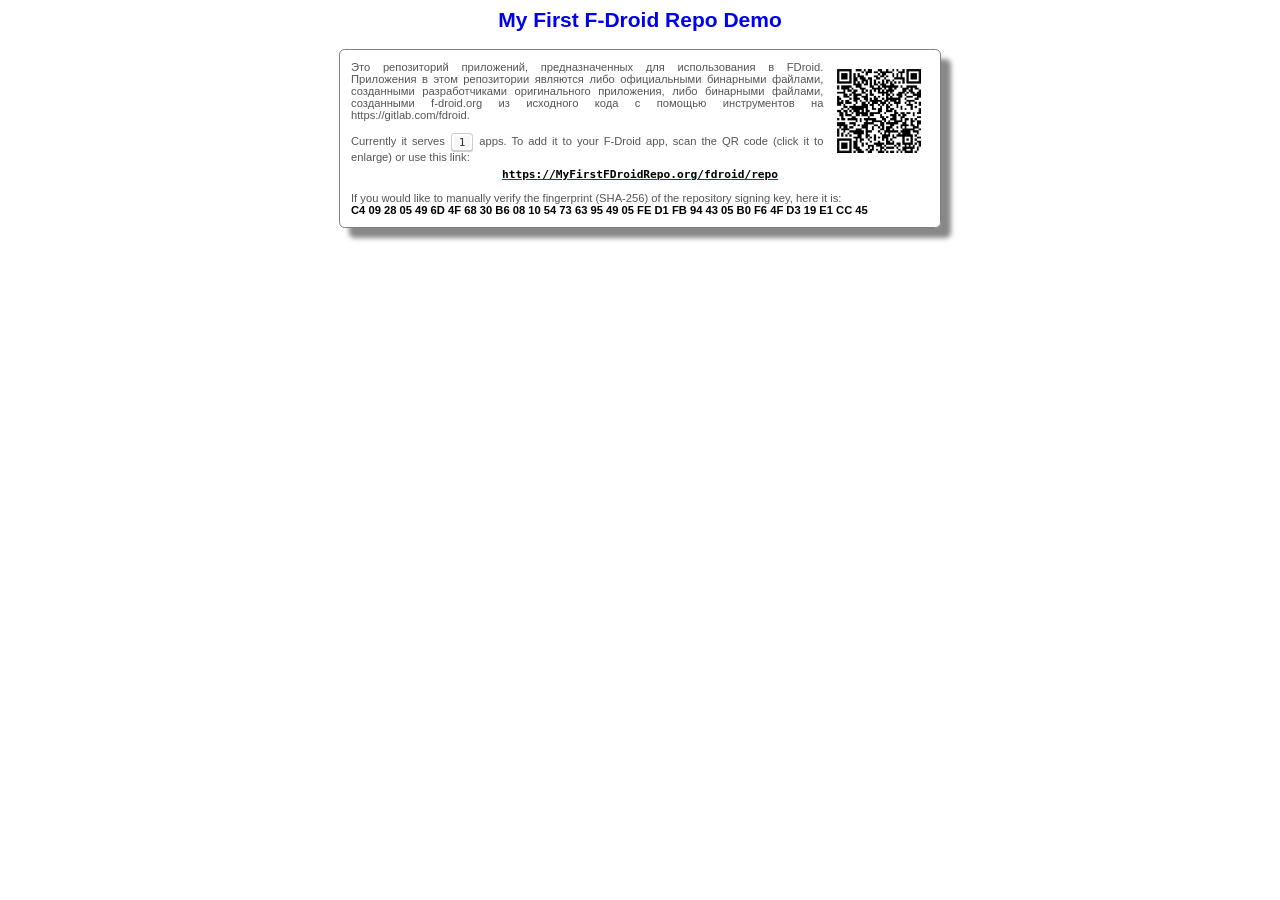
==== repo/index.html @ 1df9f5fb "Init F-Droid repo" ====
<!-- auto-generated - fdroid index updates will overwrite this file -->
<!DOCTYPE html PUBLIC "-//W3C//DTD HTML 4.01 Transitional//EN">
<html>
  <head>
    <meta content="text/html; charset=utf-8" http-equiv="Content-Type">
    <meta content="width=device-width; initial-scale=1.0; minimum-scale=0.5; maximum-scale=2.0; user-scalable=1;" name="viewport">
    <title>
   My First F-Droid Repo Demo
    </title>
    <base href="index.html">
    <link href="index.css" rel="stylesheet" type="text/css">
    <link href="icons/icon.png" rel="icon" type="image/png">
    <link href="icons/icon.png" rel="shortcut icon" type="image/png">
    <meta content="My First F-Droid Repo Demo" property="og:site_name">
    <meta content="My First F-Droid Repo Demo" property="og:title">
    <meta content property="og:determiner">
    <meta content="Это репозиторий приложений, предназначенных для использования в FDroid. Приложения в этом репозитории являются либо официальными бинарными файлами, созданными разработчиками оригинального приложения, либо бинарными файлами, созданными f-droid.org из исходного кода с помощью инструментов на https://gitlab.com/fdroid." property="og:description">
    <meta content="index,nofollow" name="robots">
  </head>
  <body>
    <h2>
      My First F-Droid Repo Demo
    </h2>
    <div id="intro">
      <p style="margin-bottom:.2em;">
        <span style="float:right;width:100px;margin-left:.5em;">
          <a href="index.png" title="QR: test">
            <img alt="QR: test" src="index.png" width="100">
          </a>
        </span>
        Это репозиторий приложений, предназначенных для использования в FDroid. Приложения в этом репозитории являются либо официальными бинарными файлами, созданными разработчиками оригинального приложения, либо бинарными файлами, созданными f-droid.org из исходного кода с помощью инструментов на https://gitlab.com/fdroid.
        <br>
        <br>
        Currently it serves
        <kbd>
          1
        </kbd>
        apps. To add it to your F-Droid app, scan the QR code (click it to enlarge) or use this link:
      </p>
      <p class="center" style="margin-top:.5em">
        <a href="https://fdroid.link/#https://MyFirstFDroidRepo.org/fdroid/repo?fingerprint=C4092805496D4F6830B60810547363954905FED1FB944305B0F64FD319E1CC45">
          <code style="color:#000000;font-weight:bold;">
            https://MyFirstFDroidRepo.org/fdroid/repo
          </code>
        </a>
      </p>
      <p>
        If you would like to manually verify the fingerprint (SHA-256) of the repository signing key, here it is:
        <br>
        <blockcode style="color:#000000;font-weight:bold;">
          C4 09 28 05 49 6D 4F 68 30 B6 08 10 54 73 63 95 49 05 FE D1 FB 94 43 05 B0 F6 4F D3 19 E1 CC 45
        </blockcode>
      </p>
    </div>
  </body>
</html>
---- repo/index.css ----
/* auto-generated - fdroid index updates will overwrite this file */
BODY {
  font-family         : Arial, Helvetica, Sans-Serif;
  color               : #0000ee;
  background-color    : #ffffff;
}
p {
  text-align          : justify;
}
p.center {
  text-align          : center;
}
TD {
  font-family         : Arial, Helvetica, Sans-Serif;
  color               : #0000ee;
}
body,td {
  font-size           : 14px;
}
TH {
  font-family         : Arial, Helvetica, Sans-Serif;
  color               : #0000ee;
  background-color    : #F5EAD4;
}
a:link {
  color               : #bb0000;
}
a:visited {
  color               : #ff0000;
}
.zitat {
  margin-left         : 1cm;
  margin-right        : 1cm;
  font-style          : italic;
}
#intro {
  border-spacing      : 1em;
  border              : 1px solid gray;
  border-radius       : 0.5em;
  box-shadow          : 10px 10px 5px #888;
  margin              : 1.5em;
  font-size           : .9em;
  width               : 600px;
  max-width           : 90%;
  display             : table;
  margin-left         : auto;
  margin-right        : auto;
  font-size           : .8em;
  color               : #555555;
}
#intro > p {
  margin-top          : 0;
}
#intro p:last-child {
  margin-bottom       : 0;
}
.last {
  border-bottom       : 1px solid black;
  padding-bottom      : .5em;
  text-align          : center;
}
table {
  border-collapse     : collapse;
}
h2 {
  text-align          : center;
}
.perms {
  font-family         : monospace;
  font-size           : .8em;
}
.repoapplist {
  display             : table;
  border-collapse     : collapse;
  margin-left         : auto;
  margin-right        : auto;
  width               : 600px;
  max-width           : 90%;
}
.approw, appdetailrow {
  display             : table-row;
}
.appdetailrow {
  display             : flex;
  padding             : .5em;
}
.appiconbig, .appdetailblock, .appdetailcell {
  display             : table-cell
}
.appiconbig {
  vertical-align      : middle;
  text-align          : center;
}
.appdetailinner {
  width               : 100%;
}
.applinkcell {
  text-align          : center;
  float               : right;
  width               : 100%;
  margin-bottom       : .1em;
}
.paddedlink {
  margin              : 1em;
}
.approw {
  border-spacing      : 1em;
  border              : 1px solid gray;
  border-radius       : 0.5em;
  padding             : 0.5em;
  margin              : 1.5em;
}
.appdetailinner .appdetailrow:first-child {
  background-color    : #d5d5d5;
}
.appdetailinner .appdetailrow:first-child .appdetailcell {
  min-width           : 33%;
  flex                : 1 33%;
  text-align          : center;
}
.appdetailinner .appdetailrow:first-child .appdetailcell:first-child {
  text-align          : left;
}
.appdetailinner .appdetailrow:first-child .appdetailcell:last-child {
  float               : none;
  text-align          : right;
}
.minor-details {
  font-size           : .8em;
  color               : #555555;
}
.boldname {
  font-weight         : bold;
}
#appcount {
  text-align          : center;
  margin-bottom       : .5em;
}
kbd {
  padding             : 0.1em 0.6em;
  border              : 1px solid #CCC;
  background-color    : #F7F7F7;
  color               : #333;
  box-shadow          : 0px 1px 0px rgba(0, 0, 0, 0.2), 0px 0px 0px 2px #FFF inset;
  border-radius       : 3px;
  display             : inline-block;
  margin              : 0px 0.1em;
  text-shadow         : 0px 1px 0px #FFF;
  white-space         : nowrap;
}
div.filterline, div.repoline {
  display             : table;
  margin-left         : auto;
  margin-right        : auto;
  margin-bottom       : 1em;
  vertical-align      : middle;
  display             : table;
  font-size           : .8em;
}
.filterline form {
  display             : table-row;
}
.filterline .filtercell {
  display             : table-cell;
  vertical-align      : middle;
}
fieldset {
  float               : left;
}
fieldset select, fieldset input, #reposelect select, #reposelect input {
  font-size           : .9em;
}
.pager {
  display             : table;
  margin-left         : auto;
  margin-right        : auto;
  width               : 600px;
  max-width           : 90%;
  padding-top         : .6em;
}
/* should correspond to .repoapplist */
.pagerrow {
  display             : table-row;
}
.pagercell {
  display             : table-cell;
}
.pagercell.left {
  text-align          : left;
  padding-right       : 1em;
}
.pagercell.middle {
  text-align          : center;
  font-size           : .9em;
  color               : #555;
}
.pagercell.right {
  text-align          : right;
  padding-left        : 1em;
}
.anti {
  color               : peru;
}
.antibold {
  color               : crimson;
}
#footer {
  text-align          : center;
  margin-top          : 1em;
  font-size           : 11px;
  color               : #555;
}
#footer img {
  vertical-align      : middle;
}
@media (max-width: 600px) {
  .repoapplist {
    display             : block;
  }
  .appdetailinner, .appdetailrow {
    display             : block;
  }
  .appdetailcell {
    display             : block;
    float               : left;
    line-height         : 1.5em;
  }
}
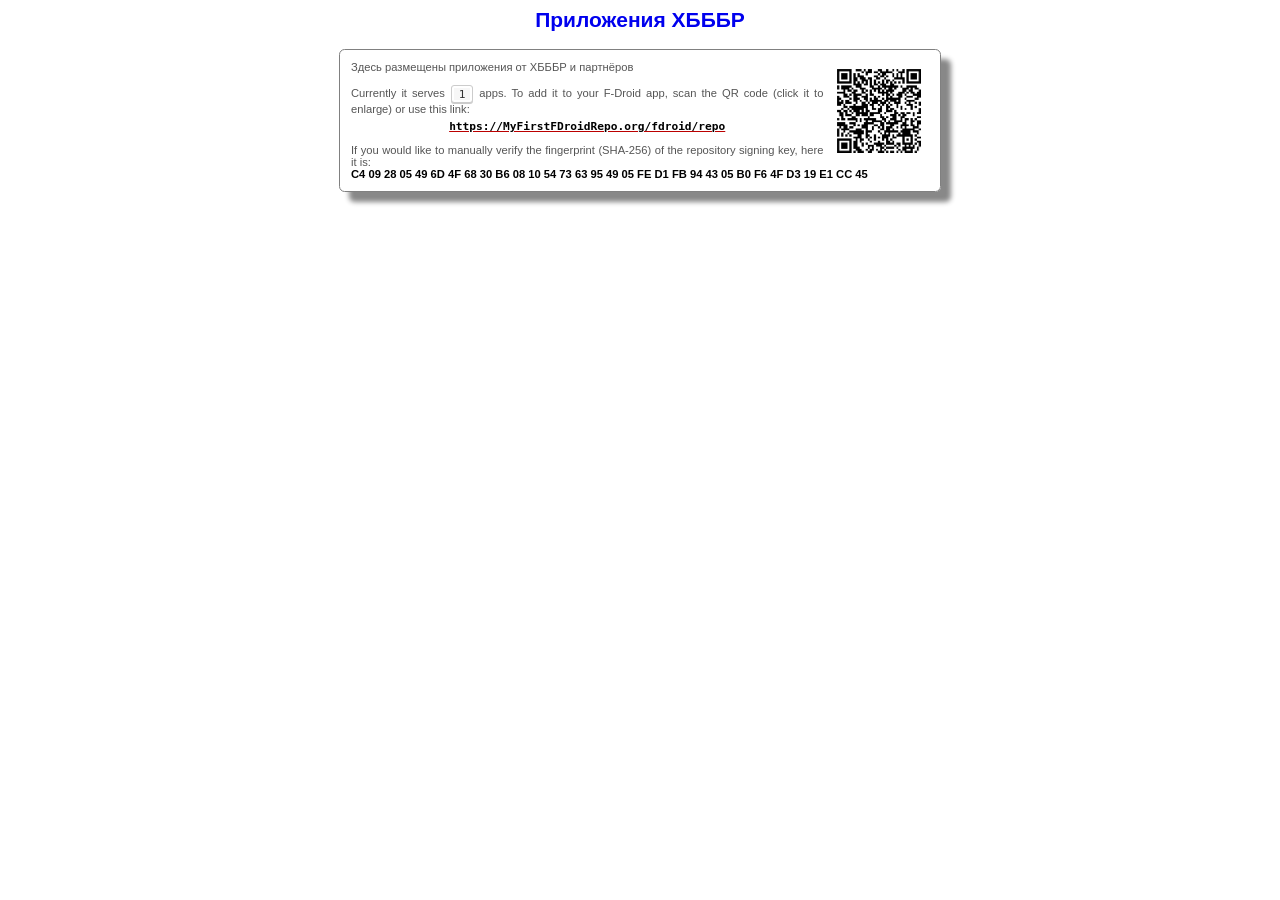
==== commit ee3be130: "Добавлено название репозитория" ====
--- a/repo/index.html
+++ b/repo/index.html
@@ -5,21 +5,21 @@
     <meta content="text/html; charset=utf-8" http-equiv="Content-Type">
     <meta content="width=device-width; initial-scale=1.0; minimum-scale=0.5; maximum-scale=2.0; user-scalable=1;" name="viewport">
     <title>
-   My First F-Droid Repo Demo
+   Приложения ХБББР
     </title>
     <base href="index.html">
     <link href="index.css" rel="stylesheet" type="text/css">
     <link href="icons/icon.png" rel="icon" type="image/png">
     <link href="icons/icon.png" rel="shortcut icon" type="image/png">
-    <meta content="My First F-Droid Repo Demo" property="og:site_name">
-    <meta content="My First F-Droid Repo Demo" property="og:title">
+    <meta content="Приложения ХБББР" property="og:site_name">
+    <meta content="Приложения ХБББР" property="og:title">
     <meta content property="og:determiner">
-    <meta content="Это репозиторий приложений, предназначенных для использования в FDroid. Приложения в этом репозитории являются либо официальными бинарными файлами, созданными разработчиками оригинального приложения, либо бинарными файлами, созданными f-droid.org из исходного кода с помощью инструментов на https://gitlab.com/fdroid." property="og:description">
+    <meta content="Здесь размещены приложения от ХБББР и партнёров" property="og:description">
     <meta content="index,nofollow" name="robots">
   </head>
   <body>
     <h2>
-      My First F-Droid Repo Demo
+      Приложения ХБББР
     </h2>
     <div id="intro">
       <p style="margin-bottom:.2em;">
@@ -28,7 +28,7 @@
             <img alt="QR: test" src="index.png" width="100">
           </a>
         </span>
-        Это репозиторий приложений, предназначенных для использования в FDroid. Приложения в этом репозитории являются либо официальными бинарными файлами, созданными разработчиками оригинального приложения, либо бинарными файлами, созданными f-droid.org из исходного кода с помощью инструментов на https://gitlab.com/fdroid.
+        Здесь размещены приложения от ХБББР и партнёров
         <br>
         <br>
         Currently it serves
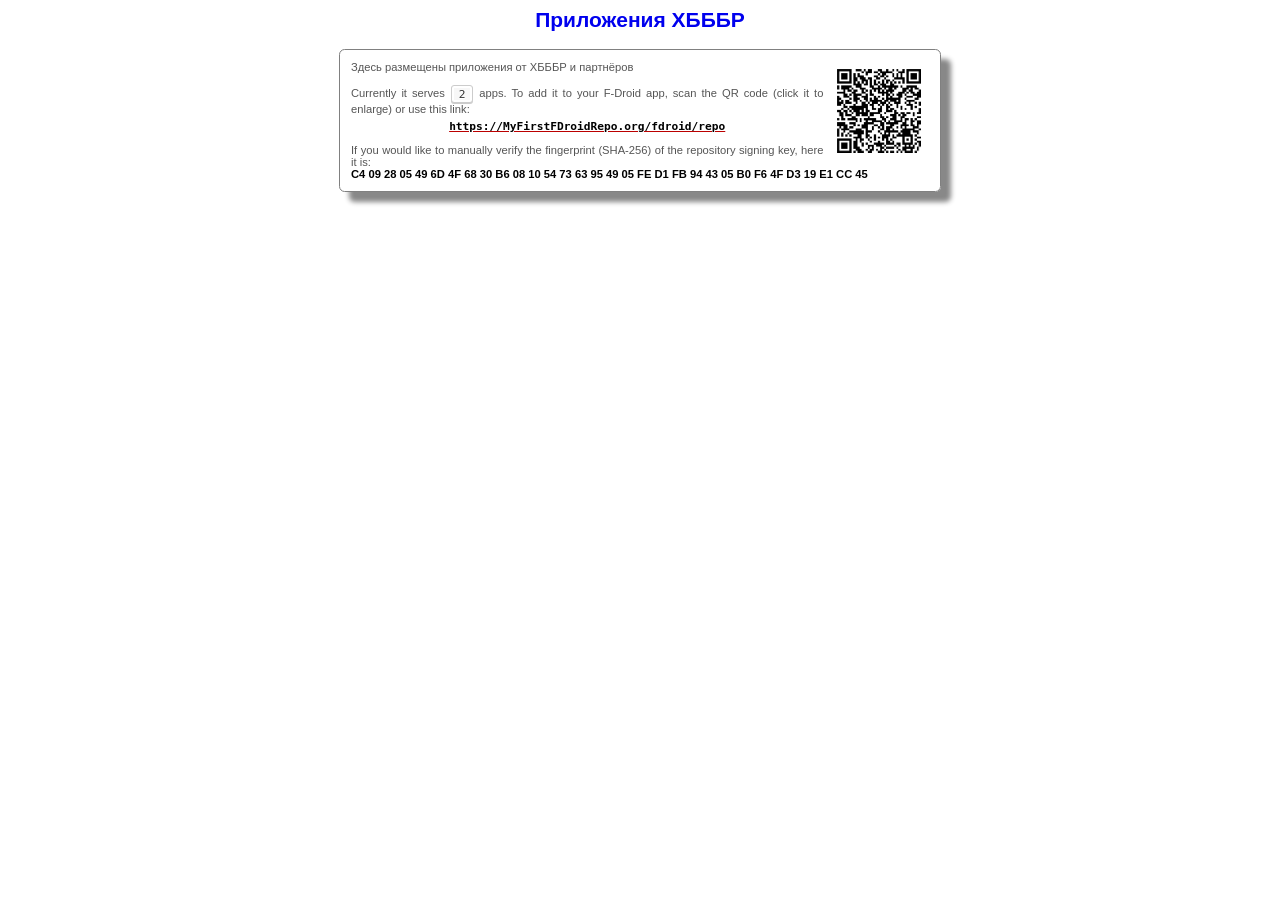
==== commit 102d206f: "Обновлены приложения в репозитории" ====
--- a/repo/index.html
+++ b/repo/index.html
@@ -33,7 +33,7 @@
         <br>
         Currently it serves
         <kbd>
-          1
+          2
         </kbd>
         apps. To add it to your F-Droid app, scan the QR code (click it to enlarge) or use this link:
       </p>
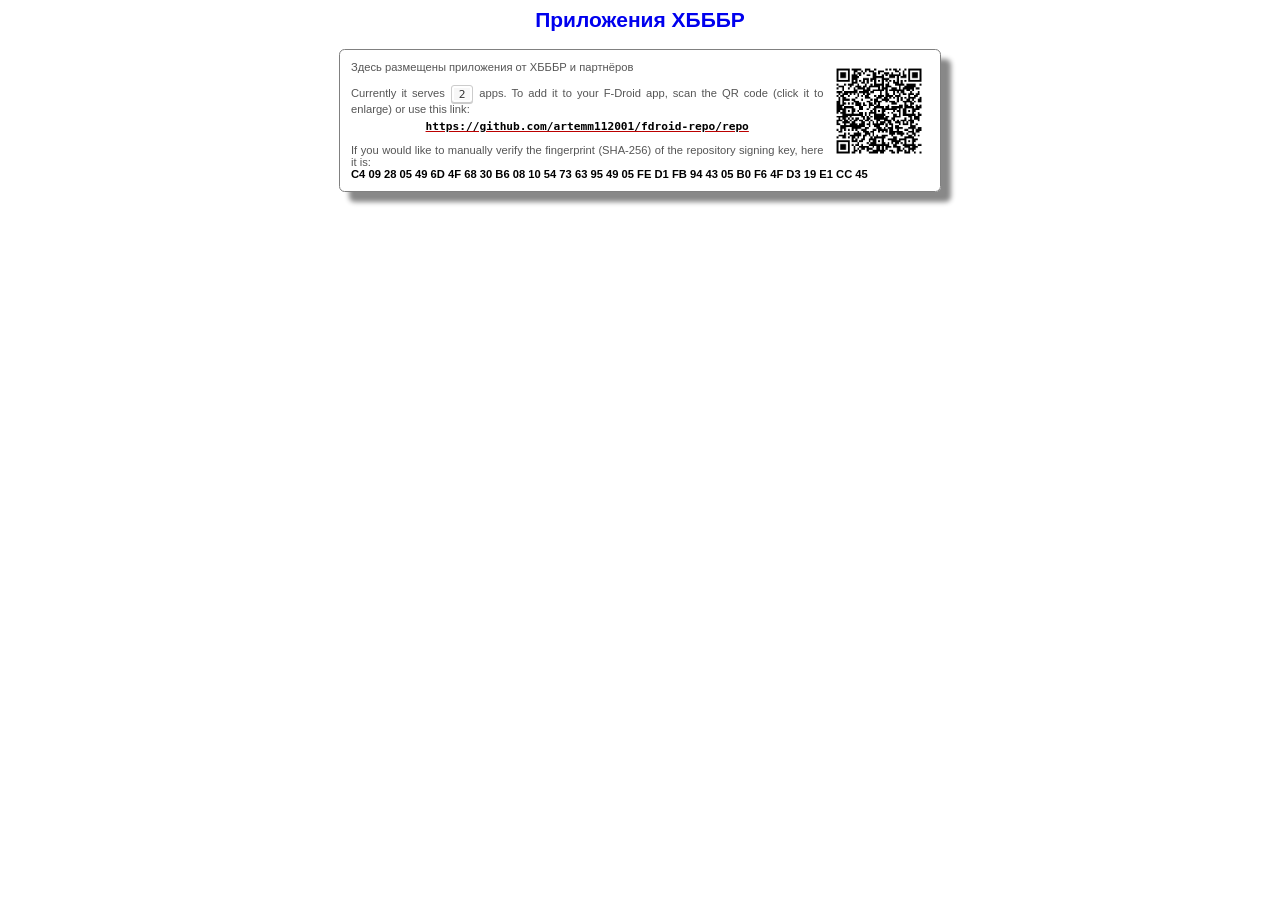
==== commit 42bdf41a: "Обновлены приложения в репозитории" ====
--- a/repo/index.html
+++ b/repo/index.html
@@ -38,9 +38,9 @@
         apps. To add it to your F-Droid app, scan the QR code (click it to enlarge) or use this link:
       </p>
       <p class="center" style="margin-top:.5em">
-        <a href="https://fdroid.link/#https://MyFirstFDroidRepo.org/fdroid/repo?fingerprint=C4092805496D4F6830B60810547363954905FED1FB944305B0F64FD319E1CC45">
+        <a href="https://fdroid.link/#https://github.com/artemm112001/fdroid-repo/repo?fingerprint=C4092805496D4F6830B60810547363954905FED1FB944305B0F64FD319E1CC45">
           <code style="color:#000000;font-weight:bold;">
-            https://MyFirstFDroidRepo.org/fdroid/repo
+            https://github.com/artemm112001/fdroid-repo/repo
           </code>
         </a>
       </p>
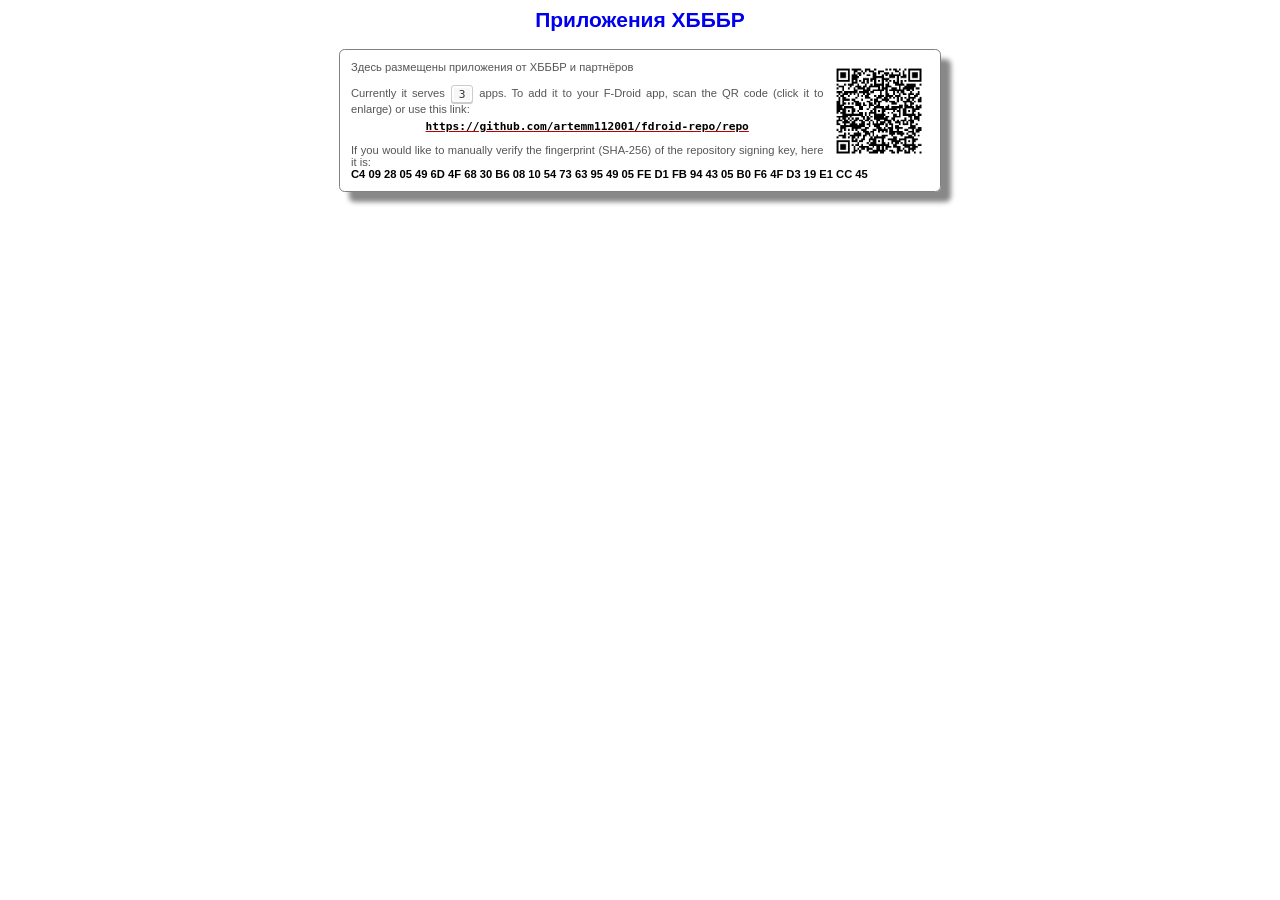
==== commit 65338fc1: "Обновлены приложения в репозитории" ====
--- a/repo/index.html
+++ b/repo/index.html
@@ -33,7 +33,7 @@
         <br>
         Currently it serves
         <kbd>
-          2
+          3
         </kbd>
         apps. To add it to your F-Droid app, scan the QR code (click it to enlarge) or use this link:
       </p>
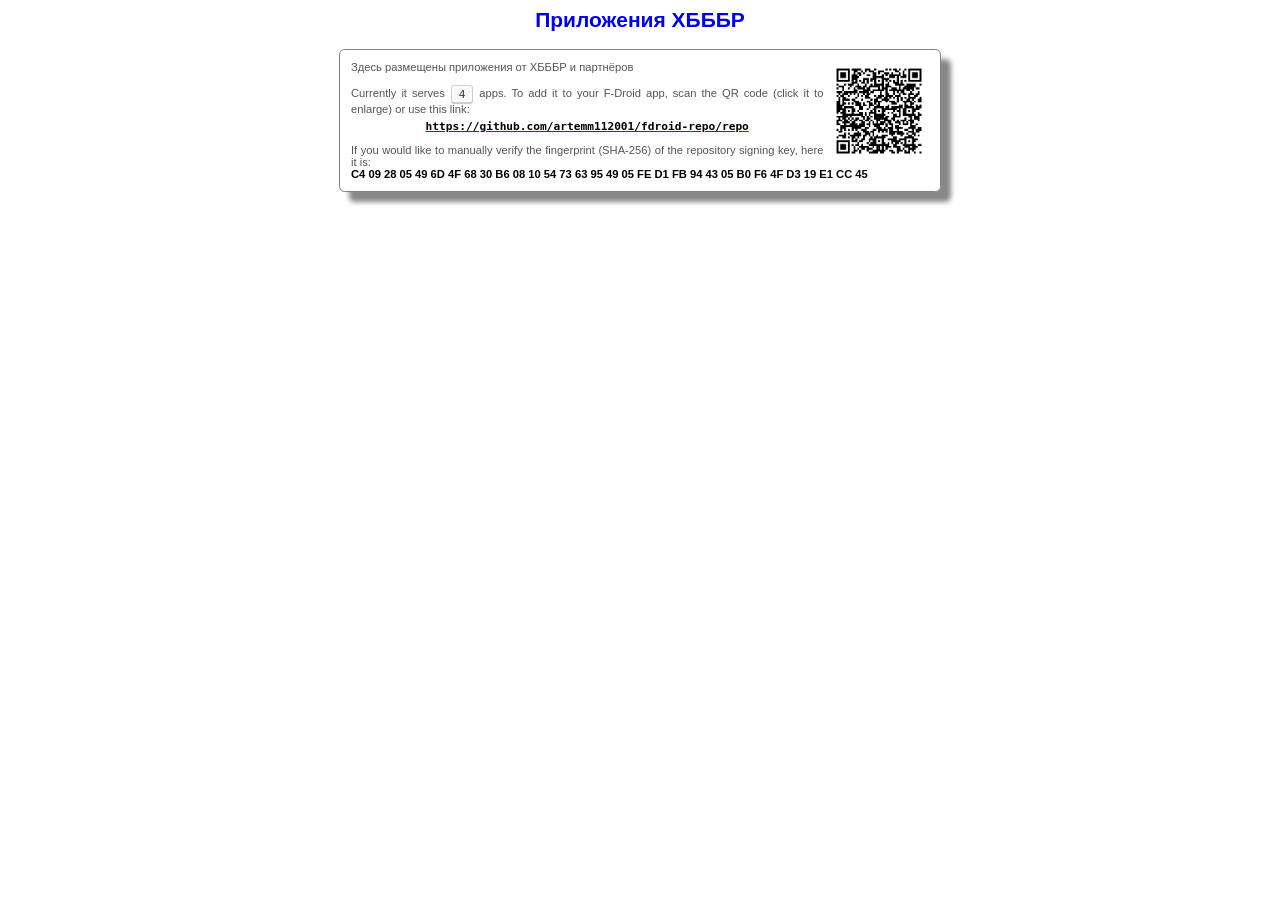
==== commit 9bb24181: "Обновлены приложения в репозитории" ====
--- a/repo/index.html
+++ b/repo/index.html
@@ -33,7 +33,7 @@
         <br>
         Currently it serves
         <kbd>
-          3
+          4
         </kbd>
         apps. To add it to your F-Droid app, scan the QR code (click it to enlarge) or use this link:
       </p>
